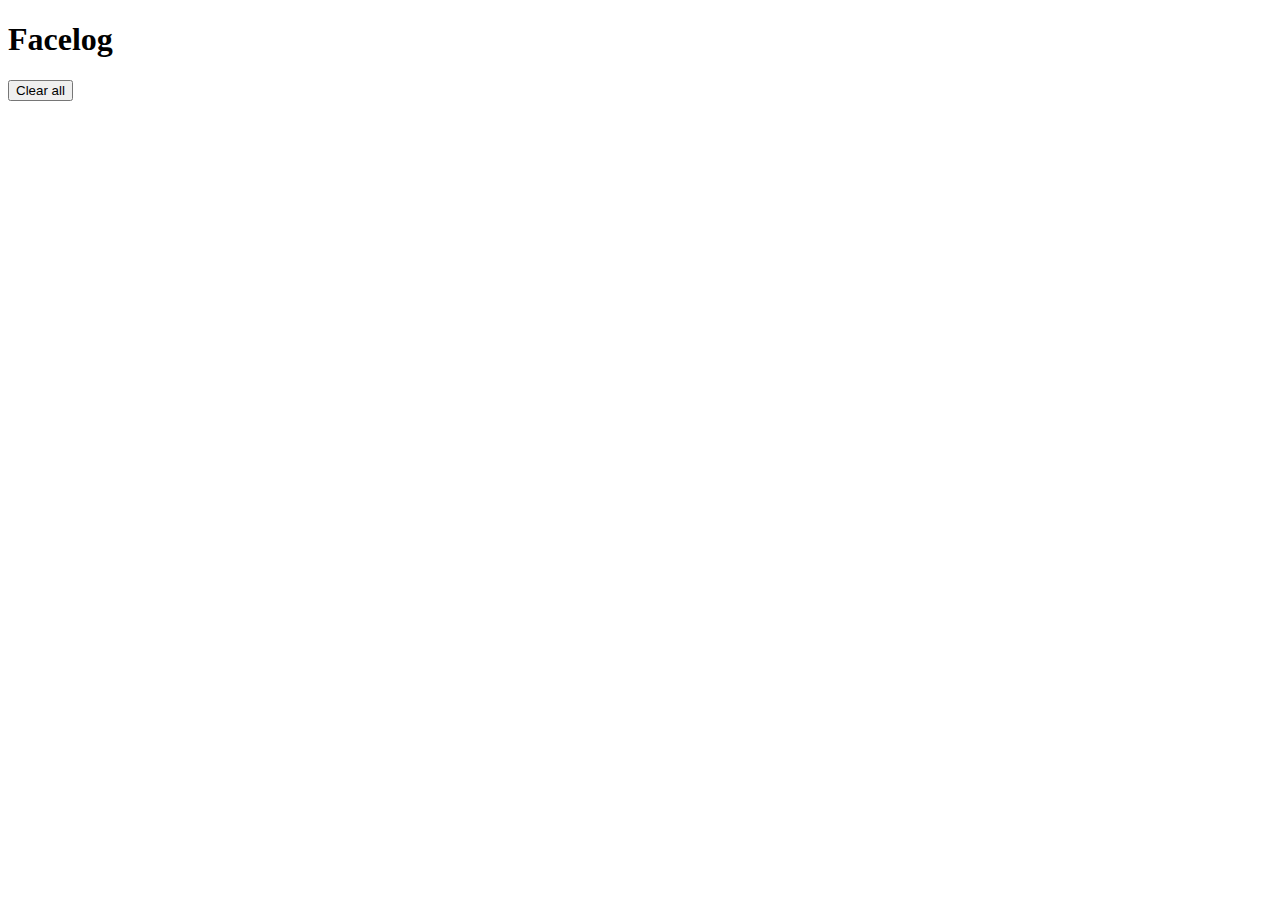
==== gui.html @ b552df67 "use local storage, and add gui page" ====
<!DOCTYPE html>
<html>
  <head>
    <title>Facelog</title>
        <!--    <link href="/style.css" rel="stylesheet"/> -->
  </head>
<body>
<h1>Facelog</h1>

<button id="clear-button">Clear all</button>
<ul id="post-list">
</ul>

</body>
<script type="text/javascript" src="gui.js"></script>
</html>
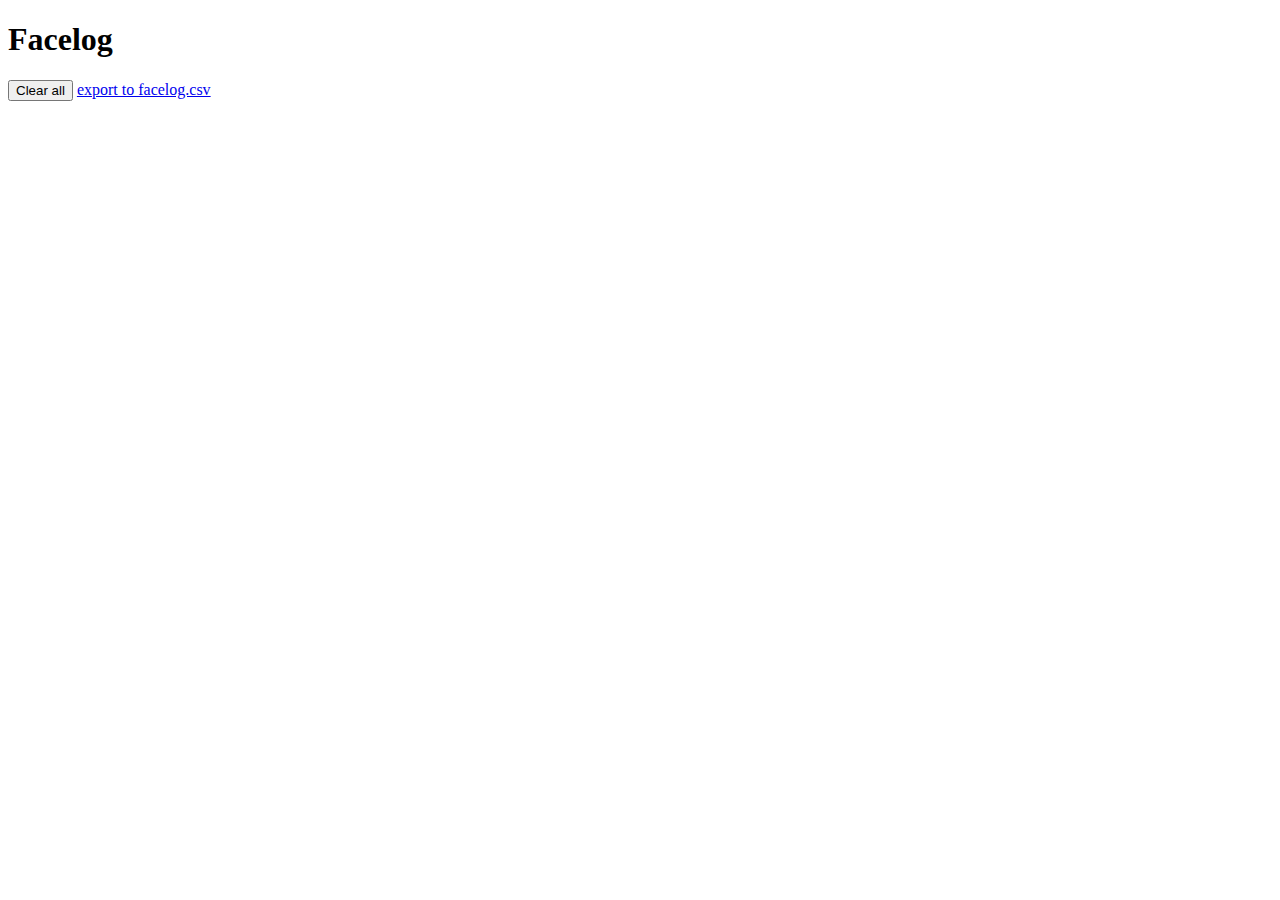
==== commit cb10b59b: "Add noddy csv export support" ====
--- a/gui.html
+++ b/gui.html
@@ -8,6 +8,7 @@
 <h1>Facelog</h1>
 
 <button id="clear-button">Clear all</button>
+<a href="export.html">export to facelog.csv</a>
 <ul id="post-list">
 </ul>
 
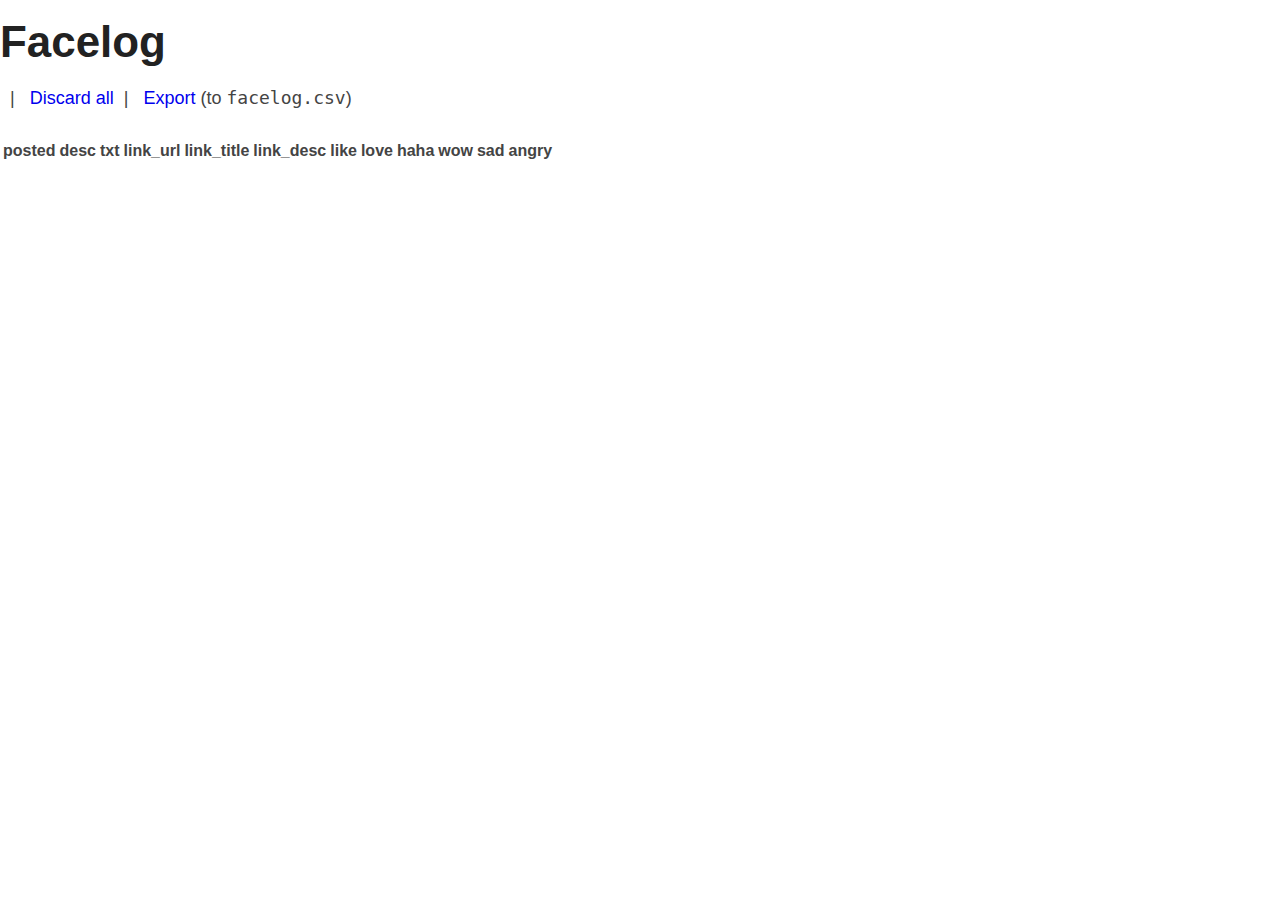
==== commit 3c6fc98b: "gui page: use table to display logged posts" ====
--- a/gui.html
+++ b/gui.html
@@ -1,17 +1,39 @@
-<!DOCTYPE html>
+<DOCTYPE html>
 <html>
   <head>
     <title>Facelog</title>
-        <!--    <link href="/style.css" rel="stylesheet"/> -->
+        <link href="gui.css" rel="stylesheet"/>
   </head>
 <body>
 <h1>Facelog</h1>
-
-<button id="clear-button">Clear all</button>
-<a href="export.html">export to facelog.csv</a>
-<ul id="post-list">
-</ul>
+<div>
+<span id="info"></span>&nbsp;&nbsp;|&nbsp;&nbsp;
+<a href="#" id="clear-button">Discard all</a>&nbsp;&nbsp;|&nbsp;&nbsp;
+<a href="export.html">Export</a> (to <code>facelog.csv</code>)
+</div>
+<br/>
+<table> 
+  <thead>
+    <tr>
+      <th>posted</th>
+      <th>desc</th>
+      <th>txt</th>
+      <th>link_url</th>
+      <th>link_title</th>
+      <th>link_desc</th>
+      <th>like</th>
+      <th>love</th>
+      <th>haha</th>
+      <th>wow</th>
+      <th>sad</th>
+      <th>angry</th>
+    </tr>
+  </thead>
+  <tbody id="post-list">
+  </tbody>
+</table>
 
 </body>
+<script type="text/javascript" src="mustache.js"></script>
 <script type="text/javascript" src="gui.js"></script>
 </html>
--- a/gui.css
+++ b/gui.css
@@ -0,0 +1,260 @@
+/* BASE STYLING
+ * use naming conventions from bootstrap where reasonable
+ */
+
+html {
+    /* our base size */
+    font-size: 18px;
+}
+
+* { box-sizing: border-box;}
+
+body {
+    line-height: 1.5;
+    color: #444;
+    margin: auto;
+/*    font-family: 'Source Sans Pro', sans-serif; */
+    font-family: -apple-system, BlinkMacSystemFont, "Segoe UI", "Roboto", "Oxygen", "Ubuntu", "Cantarell", "Fira Sans", "Droid Sans", "Helvetica Neue", Arial, sans-serif;
+}
+
+pre {
+/*     font-family: 'Inconsolata'; */
+}
+
+
+h1,h2,h3,h4,h5,h6 {
+    color: #222;
+    margin: 0.5rem 0;
+}
+
+h1 { font-size:244%;}
+h2 { font-size:195%;}
+h3 { font-size:156%;}
+h4 { font-size:125%;}
+h5 {font-size:100%; }
+h6 {font-size:80%; }
+
+small, .small { font-size: 65%; }
+
+/* secondary headings */
+h1 small, h1 .small,
+h2 small, h2 .small,
+h3 small, h3 .small,
+h4 small, h4 .small,
+h5 small, h5 .small,
+h6 small, h6 .small {
+    color: #888;
+    font-weight: normal;
+}
+
+p {
+    margin-bottom: 0.75rem;
+}
+
+
+a {
+    text-decoration: none;
+}
+
+a:hover {
+    text-decoration: underline;
+}
+
+img {
+    margin: 0;
+    padding: 0;
+}
+
+
+
+/* forms */
+
+label {
+    font-weight: bold;
+    /*display: block; */
+}
+
+.checkbox label {
+  display: inline-block;
+  font-weight: normal;
+}
+
+input[type="checkbox"] {
+    margin-left: 0;
+}
+
+
+input,textarea {
+    padding: 0.4em;
+}
+
+input,select { }
+
+
+/* form errors */
+.has-error input,
+.has-error select,
+.has-error textarea {
+  border-color: #b94a48;
+}
+
+.has-error label,
+.has-error .help-block {
+  color: #b94a48;
+}
+
+/* form misc */
+
+.form-group {
+    display: block;
+    margin-bottom: 0.5em;
+}
+
+.form-control {
+    width: 100%;
+}
+
+.help-block {
+    display: block;
+    color: #888;
+    margin-top: 0.2em;
+    margin-bottom: 0.4em;
+}
+
+
+.inline-form input,select {}
+
+
+/* alerts */
+
+.alert {
+  padding: 0.5rem;
+  margin-bottom: 0.5rem;
+  border: 1px solid transparent;
+  border-radius: 4px;
+}
+
+.alert-danger {
+  color: #b94a48;
+  background-color: #f2dede;
+  border-color: #ebccd1;
+}
+
+.alert-success {
+  color: #468847;
+  background-color: #dff0d8;
+  border-color: #d6e9c6;
+}
+
+.alert-info {
+  color: #3a87ad;
+  background-color: #d9edf7;
+  border-color: #bce8f1;
+}
+
+.alert-warning {
+  color: #c09853;
+  background-color: #fcf8e3;
+  border-color: #faebcc;
+}
+
+
+/* buttons */
+
+.btn {
+  display: inline-block;
+  padding: 0.2em 0.5em;
+  text-align: center;
+  white-space: nowrap;
+  vertical-align: middle;
+  cursor: pointer;
+  border: 1px solid transparent;
+  border-radius: 4px;
+}
+
+.btn-default {
+  background-color: transparent;
+  border: 1px solid #888;
+}
+
+.btn-lg {
+  font-size: 115%;
+}
+
+a.btn {
+    color: #000;
+}
+
+a.btn:hover {
+    background-color: #ccc;
+    text-decoration: none;
+}
+
+a.btn:visited {
+    color: #000;
+}
+
+
+/* tables */
+
+.table {
+    border-collapse:collapse;
+}
+
+.table th, .table td {
+    padding: 0.4rem;
+}
+
+.table th {
+    text-align: left;
+}
+
+.table td {
+    text-align: right;
+}
+
+.table thead tr {
+    border-bottom: 2px solid #ddd;
+}
+.table tbody tr {
+    border-bottom: 1px solid #ddd;
+}
+
+/* END BASE STYLING */
+
+
+
+/* site specific */
+
+pre>code {
+    padding: 1rem;
+    display: block;
+    color: #0f0;
+    background-color: #000;
+}
+
+tr {
+    max-width: 100%;
+}
+td {
+    max-width: 16rem;
+    overflow: hidden;
+    text-overflow: ellipsis;
+    white-space: nowrap;
+}
+
+td.w {
+    max-width: 24rem;
+}
+
+td:hover {
+    position: absolute;
+    width:100%;
+    padding: 4px;
+    background-color: #fff;
+    white-space: normal;
+    border: 1px solid #ccc;
+border-radius: 4px;
+box-shadow: 2px 2px 8px #888;
+}
+
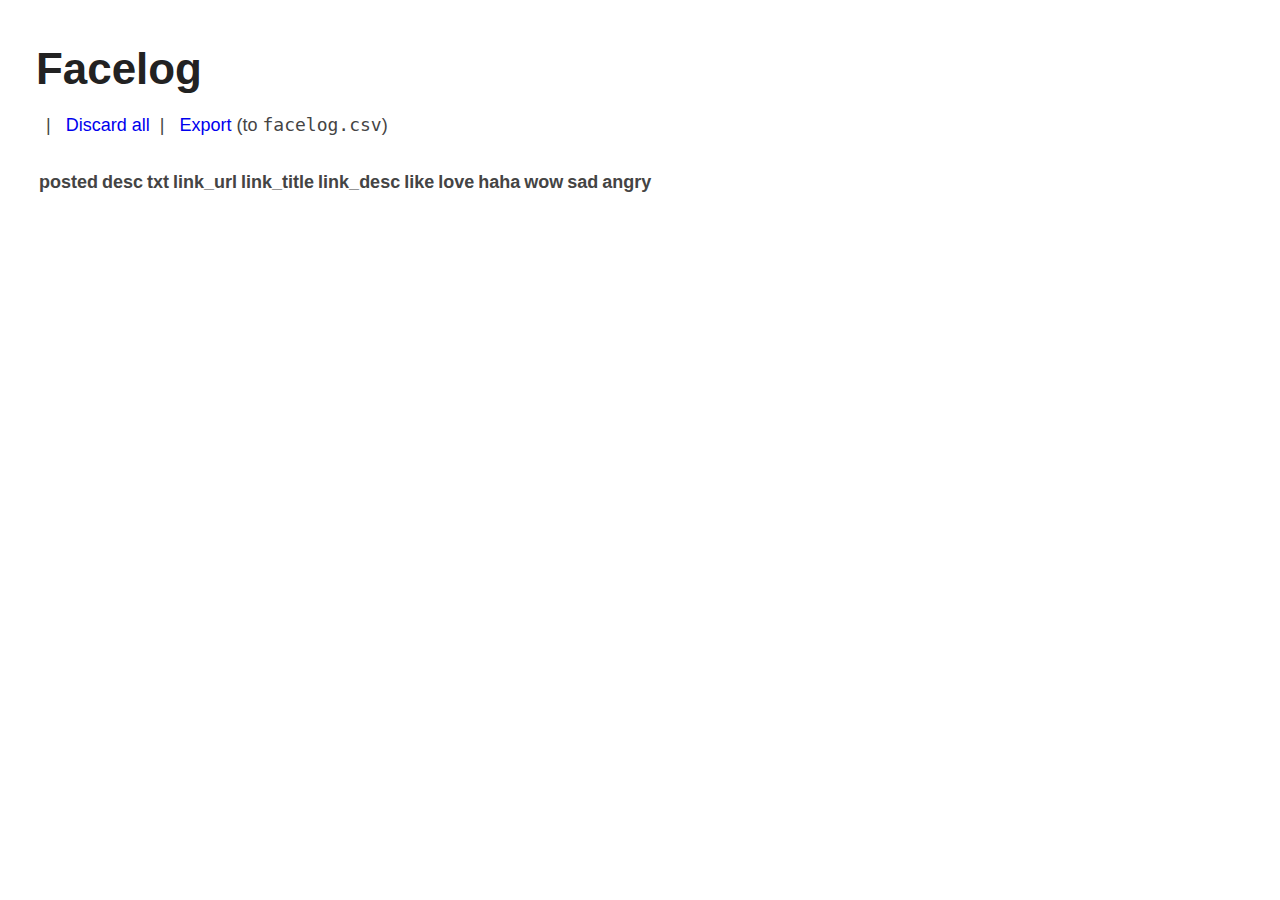
==== commit 8c7c2f61: "add speculative conf page" ====
--- a/gui.html
+++ b/gui.html
@@ -1,10 +1,12 @@
-<DOCTYPE html>
+<!DOCTYPE html>
 <html>
   <head>
     <title>Facelog</title>
         <link href="gui.css" rel="stylesheet"/>
   </head>
 <body>
+
+<div class="page-data">
 <h1>Facelog</h1>
 <div>
 <span id="info"></span>&nbsp;&nbsp;|&nbsp;&nbsp;
@@ -32,8 +34,8 @@
   <tbody id="post-list">
   </tbody>
 </table>
-
-</body>
+</div>
 <script type="text/javascript" src="mustache.js"></script>
 <script type="text/javascript" src="gui.js"></script>
+</body>
 </html>
--- a/gui.css
+++ b/gui.css
@@ -12,7 +12,7 @@
 body {
     line-height: 1.5;
     color: #444;
-    margin: auto;
+    margin: 2rem;
 /*    font-family: 'Source Sans Pro', sans-serif; */
     font-family: -apple-system, BlinkMacSystemFont, "Segoe UI", "Roboto", "Oxygen", "Ubuntu", "Cantarell", "Fira Sans", "Droid Sans", "Helvetica Neue", Arial, sans-serif;
 }
@@ -71,17 +71,24 @@
 
 label {
     font-weight: bold;
-    /*display: block; */
-}
-
-.checkbox label {
+    display: block;
+}
+
+input {
+    display: block;
+}
+
+input[type="checkbox"],
+input[type="radio"] {
+    display: inline-block;
+}
+
+input[type="checkbox"] + label,
+input[type="radio"] + label {
   display: inline-block;
   font-weight: normal;
 }
 
-input[type="checkbox"] {
-    margin-left: 0;
-}
 
 
 input,textarea {
@@ -258,3 +265,11 @@
 box-shadow: 2px 2px 8px #888;
 }
 
+.page-textual {
+    width: 40rem;
+    margin: auto;
+}
+
+.page-data {
+    margin: auto;
+}
